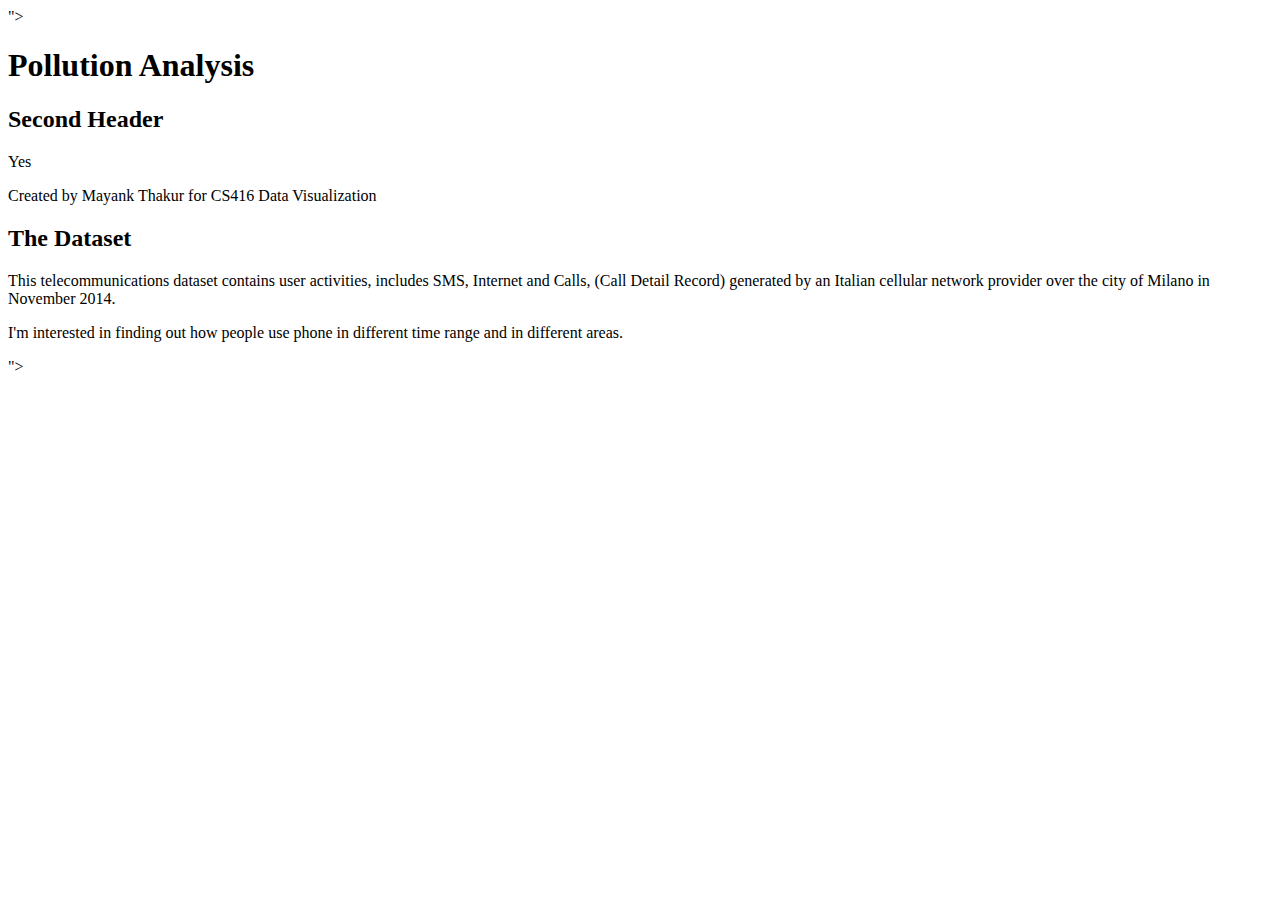
==== index.html @ 09cc1c3b "Update index.html" ====
<!DOCTYPE html>
<html lang="en">
<head>
  <meta charset="UTF-8">
  <meta name="viewport" content="width=device-width,initial-scale=1">
  <title>Pollution Analysis</title>
  <link rel="stylesheet" href="<link rel="stylesheet" href="https://cdnjs.cloudflare.com/ajax/libs/fullPage.js/2.9.7/jquery.fullpage.min.css" integrity="sha512-q54FvbV+gGBn+NvgaD4gpJ7w4wrO00DgW7Rx503PIhrf0CuMwLOwbS+bXgOBFSob+6GVy1HDPfaRLJ8w2jiS4g==" crossorigin="anonymous" referrerpolicy="no-referrer" />"></style>
</head>
<body>

  <div id="fullPage">
    <div class="section">

      <div class="slide" data-anchor="welcome">
        <h1>Pollution Analysis</h1>
        <h2>Second Header</h2>
        <div class="intro">
          <p>Yes</p>
          <div>Created by Mayank Thakur for CS416 Data Visualization</div>
        </div>
      </div>
	  
	  <div class="slide" data-anchor="dataset">
        <h2>The Dataset</h2>
        <div class="intro">
          <p>
            This telecommunications dataset contains user activities, includes SMS, Internet and Calls,
            (Call Detail Record) generated by an Italian cellular network provider over the city of Milano
            in November 2014.
          </p>
          <p>
            I'm interested in finding out how people use phone in different time range and in different areas.
          </p>
        </div>
      </div>
	  
	  
	</div>
  </div>
  
  <script src="<script src="https://cdnjs.cloudflare.com/ajax/libs/fullPage.js/2.9.7/jquery.fullpage.min.js" integrity="sha512-bxzECOBohzcTcWocMAlNDE2kYs0QgwGs4eD8TlAN2vfovq13kfDfp95sJSZrNpt0VMkpP93ZxLC/+WN/7Trw2g==" crossorigin="anonymous" referrerpolicy="no-referrer"></script>"></script>
 
  
  <script>
  
	new fullpage(#fullPage, {
		autoScrolling: true,
		navigation: true,
		slidesNavigation: true,
		scrollBar: true,
		
	})
  
  </script>
  
 </body>
 
 </html>
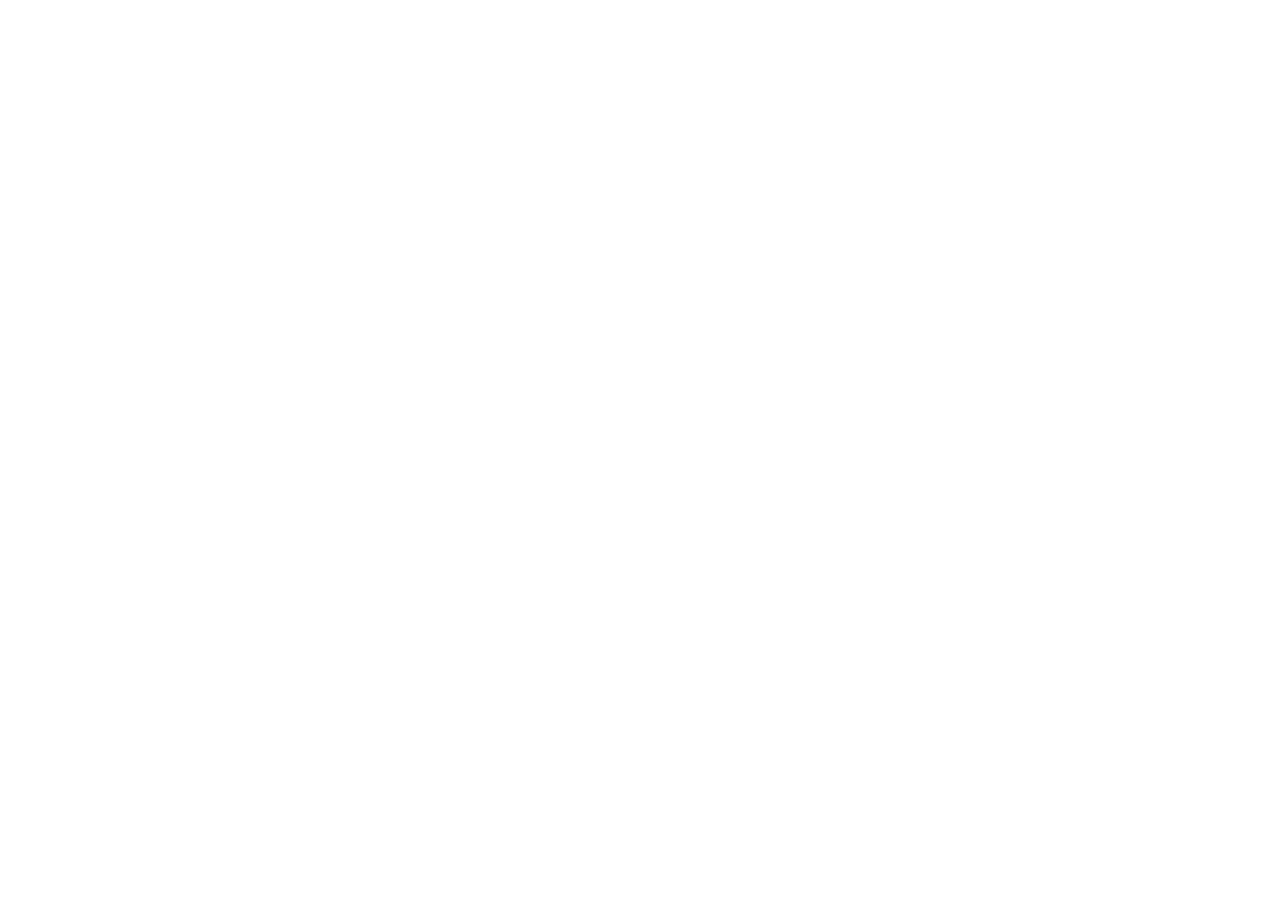
==== commit 6fa5003e: "Update index.html" ====
--- a/index.html
+++ b/index.html
@@ -1,58 +1,33 @@
 <!DOCTYPE html>
-<html lang="en">
-<head>
-  <meta charset="UTF-8">
-  <meta name="viewport" content="width=device-width,initial-scale=1">
-  <title>Pollution Analysis</title>
-  <link rel="stylesheet" href="<link rel="stylesheet" href="https://cdnjs.cloudflare.com/ajax/libs/fullPage.js/2.9.7/jquery.fullpage.min.css" integrity="sha512-q54FvbV+gGBn+NvgaD4gpJ7w4wrO00DgW7Rx503PIhrf0CuMwLOwbS+bXgOBFSob+6GVy1HDPfaRLJ8w2jiS4g==" crossorigin="anonymous" referrerpolicy="no-referrer" />"></style>
-</head>
-<body>
+    <html>
+      <head>
+        <title>The d3 test</title>
+<style>
+.chart {
 
-  <div id="fullPage">
-    <div class="section">
+}
 
-      <div class="slide" data-anchor="welcome">
-        <h1>Pollution Analysis</h1>
-        <h2>Second Header</h2>
-        <div class="intro">
-          <p>Yes</p>
-          <div>Created by Mayank Thakur for CS416 Data Visualization</div>
+.main text {
+    font: 10px sans-serif;	
+}
+
+.axis line, .axis path {
+    shape-rendering: crispEdges;
+    stroke: black;
+    fill: none;
+}
+
+circle {
+    fill: steelblue;
+}
+
+</style>
+        <script type="text/javascript" src="https://mbostock.github.com/d3/d3.v2.js"></script>
+      </head>
+      <body>
+        <div class='content'>
+          <!-- /the chart goes here -->
         </div>
-      </div>
-	  
-	  <div class="slide" data-anchor="dataset">
-        <h2>The Dataset</h2>
-        <div class="intro">
-          <p>
-            This telecommunications dataset contains user activities, includes SMS, Internet and Calls,
-            (Call Detail Record) generated by an Italian cellular network provider over the city of Milano
-            in November 2014.
-          </p>
-          <p>
-            I'm interested in finding out how people use phone in different time range and in different areas.
-          </p>
-        </div>
-      </div>
-	  
-	  
-	</div>
-  </div>
-  
-  <script src="<script src="https://cdnjs.cloudflare.com/ajax/libs/fullPage.js/2.9.7/jquery.fullpage.min.js" integrity="sha512-bxzECOBohzcTcWocMAlNDE2kYs0QgwGs4eD8TlAN2vfovq13kfDfp95sJSZrNpt0VMkpP93ZxLC/+WN/7Trw2g==" crossorigin="anonymous" referrerpolicy="no-referrer"></script>"></script>
- 
-  
-  <script>
-  
-	new fullpage(#fullPage, {
-		autoScrolling: true,
-		navigation: true,
-		slidesNavigation: true,
-		scrollBar: true,
-		
-	})
-  
-  </script>
-  
- </body>
- 
- </html>
+        <script type="text/javascript" src="scatterchart.js"></script>
+      </body>
+    </html>
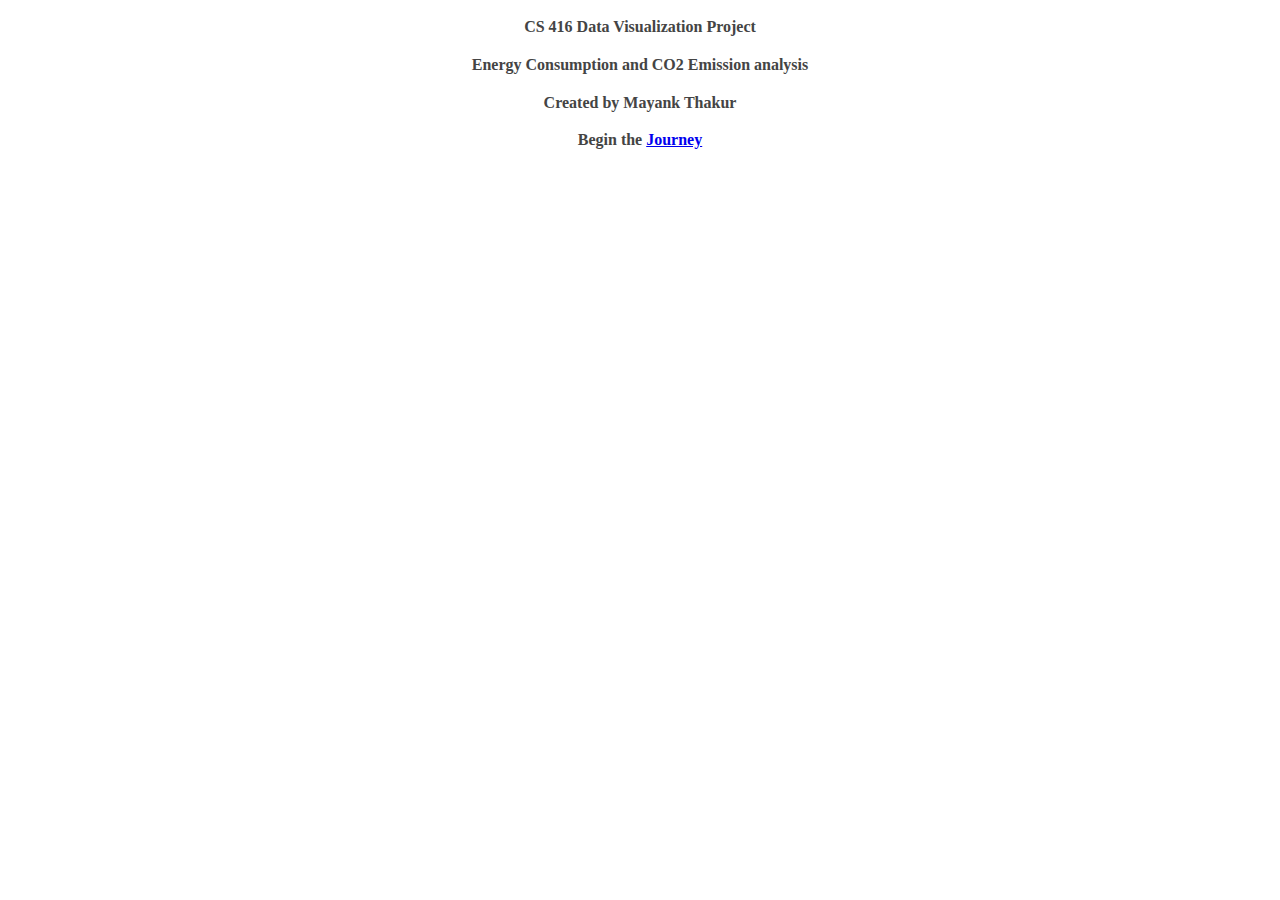
==== commit 760b4319: "Update index.html" ====
--- a/index.html
+++ b/index.html
@@ -1,33 +1,35 @@
 <!DOCTYPE html>
-    <html>
-      <head>
-        <title>The d3 test</title>
-<style>
-.chart {
 
-}
+<head>
+	<meta http-equiv="Content-Type" content="text/html; charset=utf-8" />
+	<title>Energy Consumption and CO2 Emission analysis</title>
+	<meta name="author" content="Mayank Thakur" />
+	<meta name="description" content="CS 416 Data Visualization Project" />
+	<meta name="Resource-type" content="Document" />
 
-.main text {
-    font: 10px sans-serif;	
-}
+	<link rel="stylesheet" type="text/css" href="styles/fullpage.css" />
+	<link rel="stylesheet" type="text/css" href="styles/style.css" />
+</head>
+<body>
 
-.axis line, .axis path {
-    shape-rendering: crispEdges;
-    stroke: black;
-    fill: none;
-}
+<script type="text/javascript" src="scripts/fullpage.js"></script>
+<script src="https://d3js.org/d3.v4.min.js"></script>
+<script type="text/javascript">
+	var myFullpage = new fullpage('#fullpage', {
+		sectionsColor: ['#add8e6']
+	});
+</script>
 
-circle {
-    fill: steelblue;
-}
+<div id="fullpage">
+	<div class="section active" id="section0">
+	    <div class="slide active ">
+		<h1>CS 416 Data Visualization Project</h1>
+		<h2>Energy Consumption and CO2 Emission analysis</h2>
+		<h3>Created by Mayank Thakur</h3> 
+		</div>
+	    <div class="slide"><h1>Begin the <a href="chart1990.html">Journey</a></h1></div>
+	</div>
+</div>
 
-</style>
-        <script type="text/javascript" src="https://mbostock.github.com/d3/d3.v2.js"></script>
-      </head>
-      <body>
-        <div class='content'>
-          <!-- /the chart goes here -->
-        </div>
-        <script type="text/javascript" src="scatterchart.js"></script>
-      </body>
-    </html>
+</body>
+</html>
--- a/styles/fullpage.css
+++ b/styles/fullpage.css
@@ -0,0 +1,237 @@
+/*!
+ * fullPage 3.1.2
+ * https://github.com/alvarotrigo/fullPage.js
+ *
+ * @license GPLv3 for open source use only
+ * or Fullpage Commercial License for commercial use
+ * http://alvarotrigo.com/fullPage/pricing/
+ *
+ * Copyright (C) 2018 http://alvarotrigo.com/fullPage - A project by Alvaro Trigo
+ */
+html.fp-enabled,
+.fp-enabled body {
+    margin: 0;
+    padding: 0;
+    overflow:hidden;
+
+    /*Avoid flicker on slides transitions for mobile phones #336 */
+    -webkit-tap-highlight-color: rgba(0,0,0,0);
+}
+.fp-section {
+    position: relative;
+    -webkit-box-sizing: border-box; /* Safari<=5 Android<=3 */
+    -moz-box-sizing: border-box; /* <=28 */
+    box-sizing: border-box;
+}
+.fp-slide {
+    float: left;
+}
+.fp-slide, .fp-slidesContainer {
+    height: 100%;
+    display: block;
+}
+.fp-slides {
+    z-index:1;
+    height: 100%;
+    overflow: hidden;
+    position: relative;
+    -webkit-transition: all 0.3s ease-out; /* Safari<=6 Android<=4.3 */
+    transition: all 0.3s ease-out;
+}
+.fp-section.fp-table, .fp-slide.fp-table {
+    display: table;
+    table-layout:fixed;
+    width: 100%;
+}
+.fp-tableCell {
+    display: table-cell;
+    vertical-align: middle;
+    width: 100%;
+    height: 100%;
+}
+.fp-slidesContainer {
+    float: left;
+    position: relative;
+}
+.fp-controlArrow {
+    -webkit-user-select: none; /* webkit (safari, chrome) browsers */
+    -moz-user-select: none; /* mozilla browsers */
+    -khtml-user-select: none; /* webkit (konqueror) browsers */
+    -ms-user-select: none; /* IE10+ */
+    position: absolute;
+    z-index: 4;
+    top: 50%;
+    cursor: pointer;
+    width: 0;
+    height: 0;
+    border-style: solid;
+    margin-top: -38px;
+    -webkit-transform: translate3d(0,0,0);
+    -ms-transform: translate3d(0,0,0);
+    transform: translate3d(0,0,0);
+}
+.fp-controlArrow.fp-prev {
+    left: 15px;
+    width: 0;
+    border-width: 38.5px 34px 38.5px 0;
+    border-color: transparent #fff transparent transparent;
+}
+.fp-controlArrow.fp-next {
+    right: 15px;
+    border-width: 38.5px 0 38.5px 34px;
+    border-color: transparent transparent transparent #fff;
+}
+.fp-scrollable {
+    overflow: hidden;
+    position: relative;
+}
+.fp-scroller{
+    overflow: hidden;
+}
+.iScrollIndicator{
+    border: 0 !important;
+}
+.fp-notransition {
+    -webkit-transition: none !important;
+    transition: none !important;
+}
+#fp-nav {
+    position: fixed;
+    z-index: 100;
+    top: 50%;
+    opacity: 1;
+    transform: translateY(-50%);
+    -ms-transform: translateY(-50%);
+    -webkit-transform: translate3d(0,-50%,0);
+}
+#fp-nav.fp-right {
+    right: 17px;
+}
+#fp-nav.fp-left {
+    left: 17px;
+}
+.fp-slidesNav{
+    position: absolute;
+    z-index: 4;
+    opacity: 1;
+    -webkit-transform: translate3d(0,0,0);
+    -ms-transform: translate3d(0,0,0);
+    transform: translate3d(0,0,0);
+    left: 0 !important;
+    right: 0;
+    margin: 0 auto !important;
+}
+.fp-slidesNav.fp-bottom {
+    bottom: 17px;
+}
+.fp-slidesNav.fp-top {
+    top: 17px;
+}
+#fp-nav ul,
+.fp-slidesNav ul {
+  margin: 0;
+  padding: 0;
+}
+#fp-nav ul li,
+.fp-slidesNav ul li {
+    display: block;
+    width: 14px;
+    height: 13px;
+    margin: 7px;
+    position:relative;
+}
+.fp-slidesNav ul li {
+    display: inline-block;
+}
+#fp-nav ul li a,
+.fp-slidesNav ul li a {
+    display: block;
+    position: relative;
+    z-index: 1;
+    width: 100%;
+    height: 100%;
+    cursor: pointer;
+    text-decoration: none;
+}
+#fp-nav ul li a.active span,
+.fp-slidesNav ul li a.active span,
+#fp-nav ul li:hover a.active span,
+.fp-slidesNav ul li:hover a.active span{
+    height: 12px;
+    width: 12px;
+    margin: -6px 0 0 -6px;
+    border-radius: 100%;
+ }
+#fp-nav ul li a span,
+.fp-slidesNav ul li a span {
+    border-radius: 50%;
+    position: absolute;
+    z-index: 1;
+    height: 4px;
+    width: 4px;
+    border: 0;
+    background: #333;
+    left: 50%;
+    top: 50%;
+    margin: -2px 0 0 -2px;
+    -webkit-transition: all 0.1s ease-in-out;
+    -moz-transition: all 0.1s ease-in-out;
+    -o-transition: all 0.1s ease-in-out;
+    transition: all 0.1s ease-in-out;
+}
+#fp-nav ul li:hover a span,
+.fp-slidesNav ul li:hover a span{
+    width: 10px;
+    height: 10px;
+    margin: -5px 0px 0px -5px;
+}
+#fp-nav ul li .fp-tooltip {
+    position: absolute;
+    top: -2px;
+    color: #fff;
+    font-size: 14px;
+    font-family: arial, helvetica, sans-serif;
+    white-space: nowrap;
+    max-width: 220px;
+    overflow: hidden;
+    display: block;
+    opacity: 0;
+    width: 0;
+    cursor: pointer;
+}
+#fp-nav ul li:hover .fp-tooltip,
+#fp-nav.fp-show-active a.active + .fp-tooltip {
+    -webkit-transition: opacity 0.2s ease-in;
+    transition: opacity 0.2s ease-in;
+    width: auto;
+    opacity: 1;
+}
+#fp-nav ul li .fp-tooltip.fp-right {
+    right: 20px;
+}
+#fp-nav ul li .fp-tooltip.fp-left {
+    left: 20px;
+}
+.fp-auto-height.fp-section,
+.fp-auto-height .fp-slide,
+.fp-auto-height .fp-tableCell{
+    height: auto !important;
+}
+
+.fp-responsive .fp-auto-height-responsive.fp-section,
+.fp-responsive .fp-auto-height-responsive .fp-slide,
+.fp-responsive .fp-auto-height-responsive .fp-tableCell {
+    height: auto !important;
+}
+
+/*Only display content to screen readers*/
+.fp-sr-only{
+    position: absolute;
+    width: 1px;
+    height: 1px;
+    padding: 0;
+    overflow: hidden;
+    clip: rect(0, 0, 0, 0);
+    white-space: nowrap;
+    border: 0;
+}--- a/styles/style.css
+++ b/styles/style.css
@@ -0,0 +1,9 @@
+h1, h2, h3 {
+  font-weight: bold;
+  font-size: 100%;
+  margin: 0;
+  padding: 0;
+  color: #444;
+  text-align: center;
+  line-height: 1cm;
+}
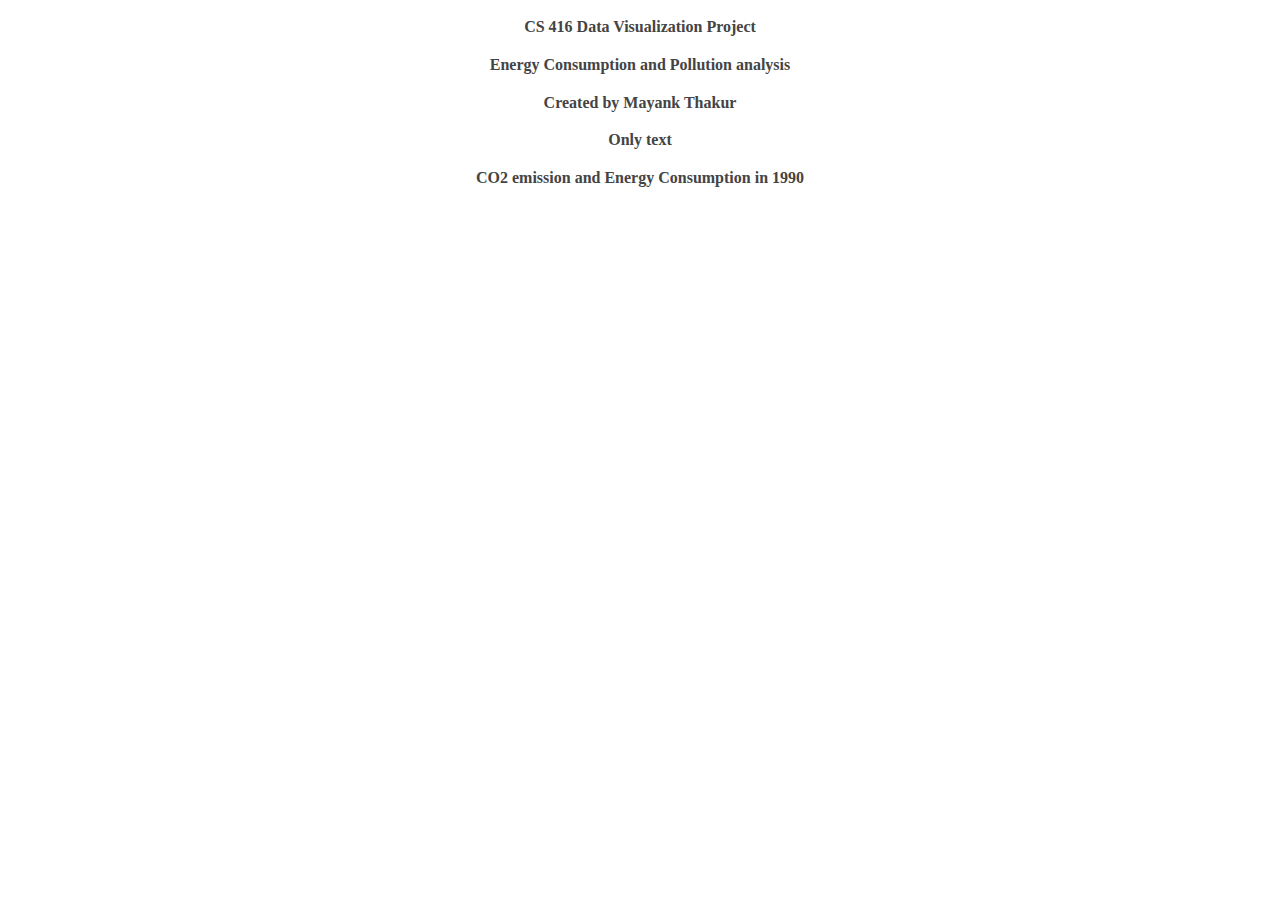
==== commit dbff5884: "Update index.html" ====
--- a/index.html
+++ b/index.html
@@ -2,7 +2,7 @@
 
 <head>
 	<meta http-equiv="Content-Type" content="text/html; charset=utf-8" />
-	<title>Energy Consumption and CO2 Emission analysis</title>
+	<title>Energy Consumption and Pollution analysis</title>
 	<meta name="author" content="Mayank Thakur" />
 	<meta name="description" content="CS 416 Data Visualization Project" />
 	<meta name="Resource-type" content="Document" />
@@ -20,14 +20,22 @@
 	});
 </script>
 
+<script src="scripts/chart1.js"></script>
+
 <div id="fullpage">
 	<div class="section active" id="section0">
 	    <div class="slide active ">
 		<h1>CS 416 Data Visualization Project</h1>
-		<h2>Energy Consumption and CO2 Emission analysis</h2>
+		<h2>Energy Consumption and Pollution analysis</h2>
 		<h3>Created by Mayank Thakur</h3> 
 		</div>
-	    <div class="slide"><h1>Begin the <a href="chart1990.html">Journey</a></h1></div>
+	    <div class="slide"><h1>Only text</h1></div>
+		<div class="slide">
+		<h1>CO2 emission and Energy Consumption in 1990</h1>
+			<div class="chart">
+				<svg id="svg1"></svg>
+        </div>
+		</div>
 	</div>
 </div>
 
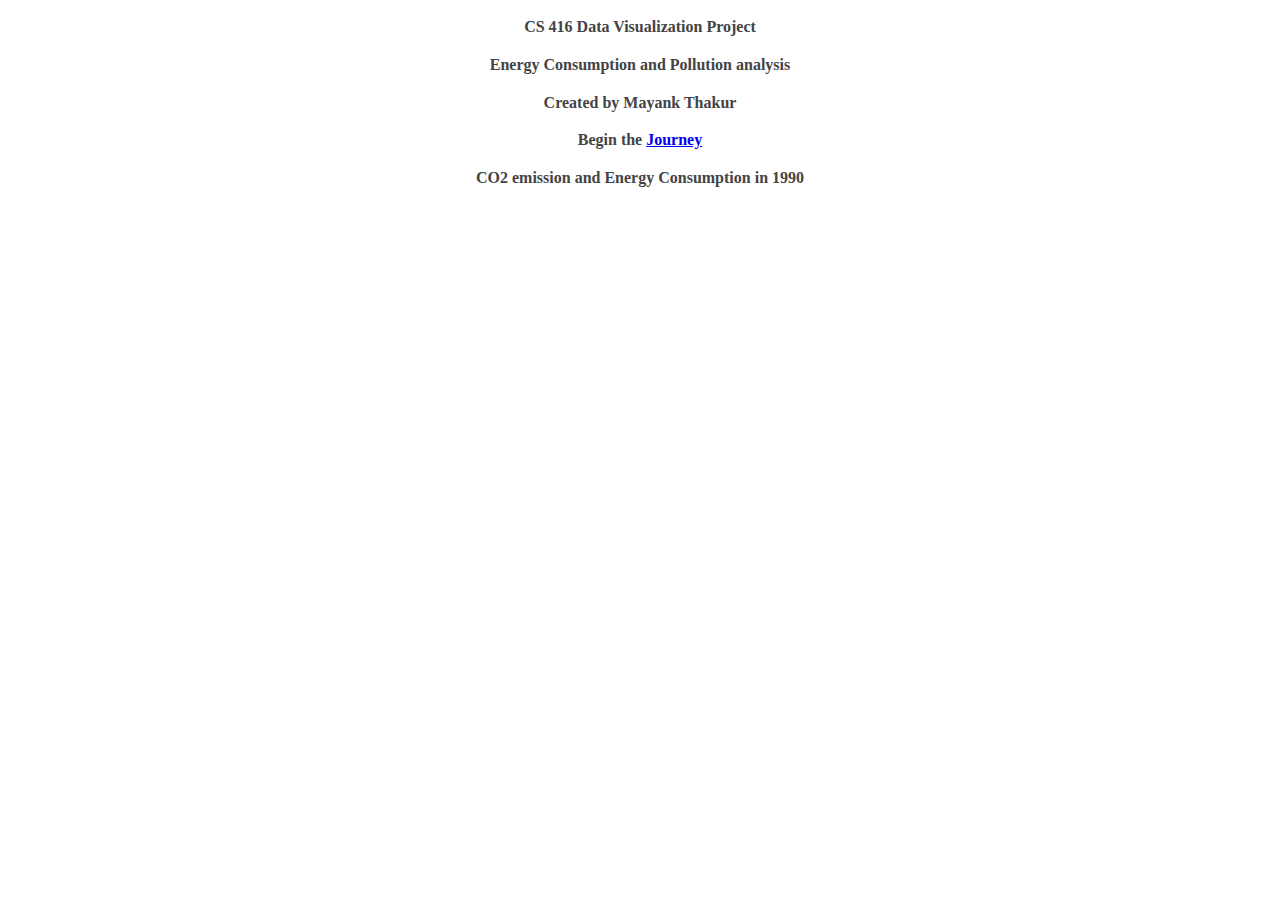
==== commit f45375c3: "Update index.html" ====
--- a/index.html
+++ b/index.html
@@ -29,7 +29,7 @@
 		<h2>Energy Consumption and Pollution analysis</h2>
 		<h3>Created by Mayank Thakur</h3> 
 		</div>
-	    <div class="slide"><h1>Only text</h1></div>
+	    <div class="slide"><h1>Begin the <a href="chart1990.html">Journey</a></h1></div>
 		<div class="slide">
 		<h1>CO2 emission and Energy Consumption in 1990</h1>
 			<div class="chart">
--- a/styles/fullpage.css
+++ b/styles/fullpage.css
@@ -234,4 +234,4 @@
     clip: rect(0, 0, 0, 0);
     white-space: nowrap;
     border: 0;
-}+}
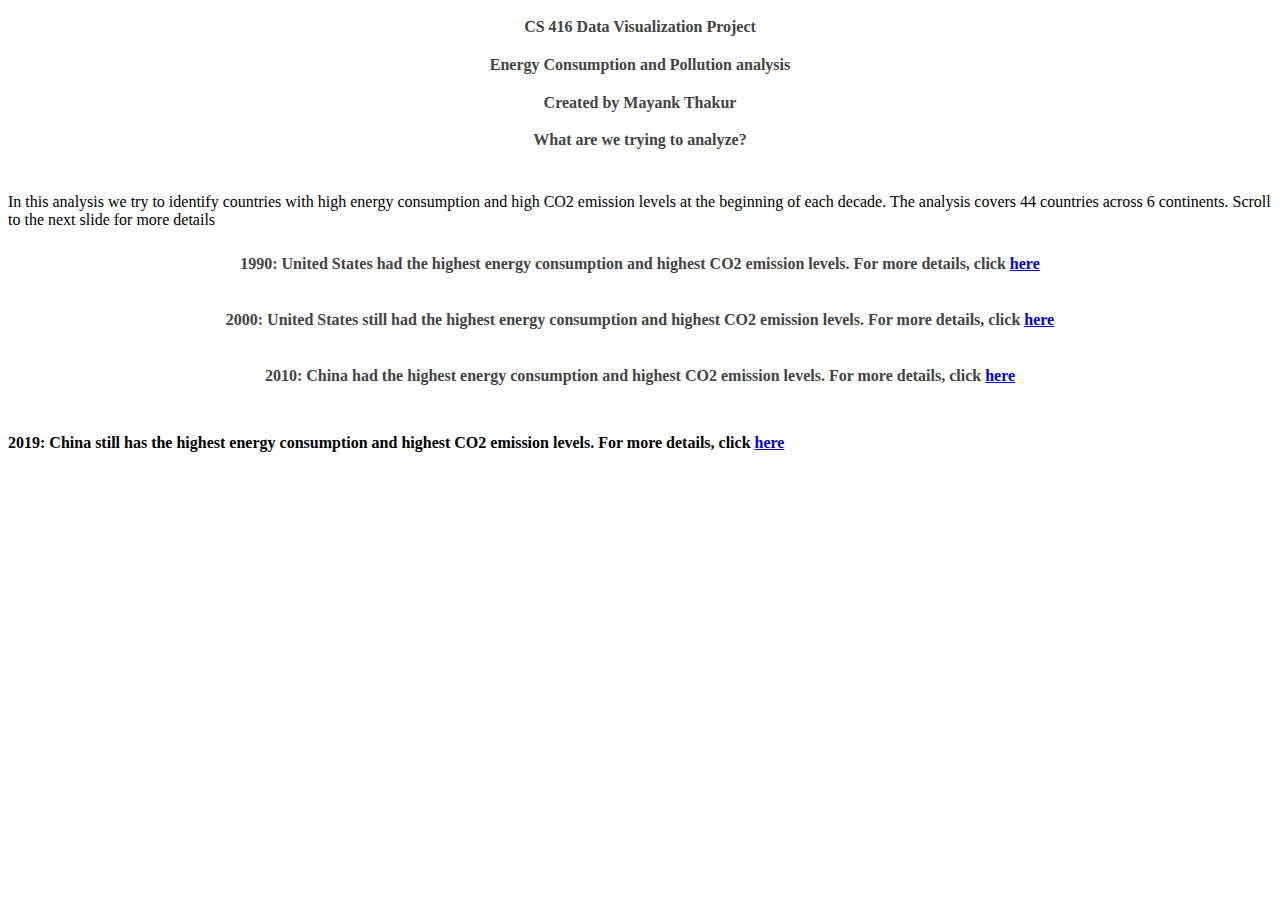
==== commit d82643b3: "Update index.html" ====
--- a/index.html
+++ b/index.html
@@ -29,12 +29,20 @@
 		<h2>Energy Consumption and Pollution analysis</h2>
 		<h3>Created by Mayank Thakur</h3> 
 		</div>
-	    <div class="slide"><h1>Begin the <a href="chart1990.html">Journey</a></h1></div>
 		<div class="slide">
-		<h1>CO2 emission and Energy Consumption in 1990</h1>
-			<div class="chart">
-				<svg id="svg1"></svg>
-        </div>
+		<h1>What are we trying to analyze?</h1>
+		<br>
+		<p>In this analysis we try to identify countries with high energy consumption and high CO2 emission levels at the beginning of each decade. 
+		The analysis covers 44 countries across 6 continents. Scroll to the next slide for more details
+        </p>		
+	    <div class="slide">
+		<h1>1990: United States had the highest energy consumption and highest CO2 emission levels. For more details, click <a href="https://mayankthakur25.github.io/cs416mayanknarrativeviz/chart1990.html">here</a></h1>
+		<br>
+		<h2>2000: United States still had the highest energy consumption and highest CO2 emission levels. For more details, click <a href="https://mayankthakur25.github.io/cs416mayanknarrativeviz/chart2000.html">here</a></h2>
+		<br>
+		<h3>2010: China had the highest energy consumption and highest CO2 emission levels. For more details, click <a href="https://mayankthakur25.github.io/cs416mayanknarrativeviz/chart2010.html">here</a></h3>
+		<br>
+		<h4>2019: China still has the highest energy consumption and highest CO2 emission levels. For more details, click <a href="https://mayankthakur25.github.io/cs416mayanknarrativeviz/chart2019.html">here</a></h4>
 		</div>
 	</div>
 </div>
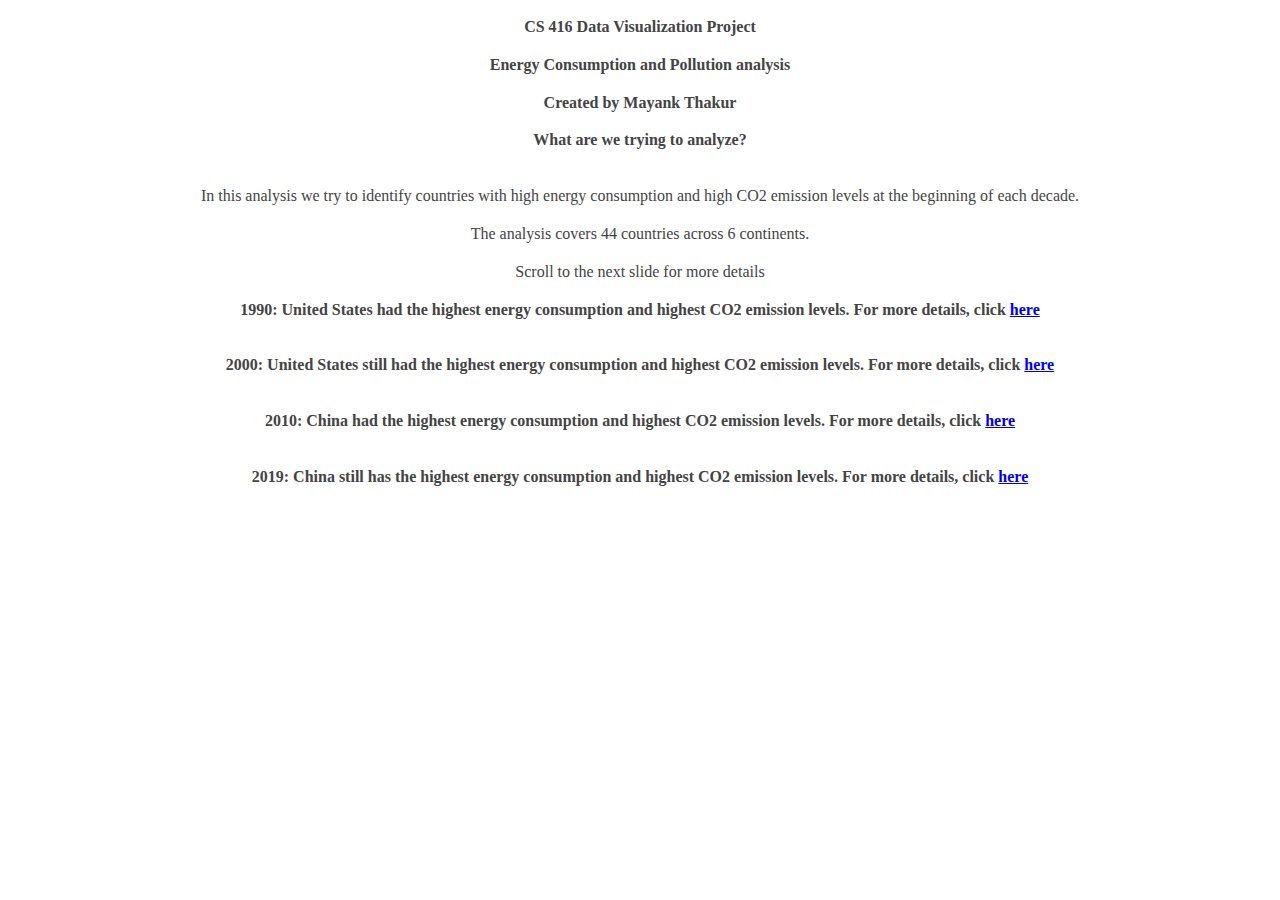
==== commit 74431c1a: "Update index.html" ====
--- a/index.html
+++ b/index.html
@@ -33,7 +33,10 @@
 		<h1>What are we trying to analyze?</h1>
 		<br>
 		<p>In this analysis we try to identify countries with high energy consumption and high CO2 emission levels at the beginning of each decade. 
-		The analysis covers 44 countries across 6 continents. Scroll to the next slide for more details
+		<br>
+		The analysis covers 44 countries across 6 continents. 
+		<br>
+		Scroll to the next slide for more details
         </p>		
 	    <div class="slide">
 		<h1>1990: United States had the highest energy consumption and highest CO2 emission levels. For more details, click <a href="https://mayankthakur25.github.io/cs416mayanknarrativeviz/chart1990.html">here</a></h1>
--- a/styles/style.css
+++ b/styles/style.css
@@ -1,4 +1,4 @@
-h1, h2, h3 {
+h1, h2, h3, h4 {
   font-weight: bold;
   font-size: 100%;
   margin: 0;
@@ -7,3 +7,12 @@
   text-align: center;
   line-height: 1cm;
 }
+
+p {
+  font-size: 100%;
+  margin: 0;
+  padding: 0;
+  color: #444;
+  text-align: center;
+  line-height: 1cm;
+}
